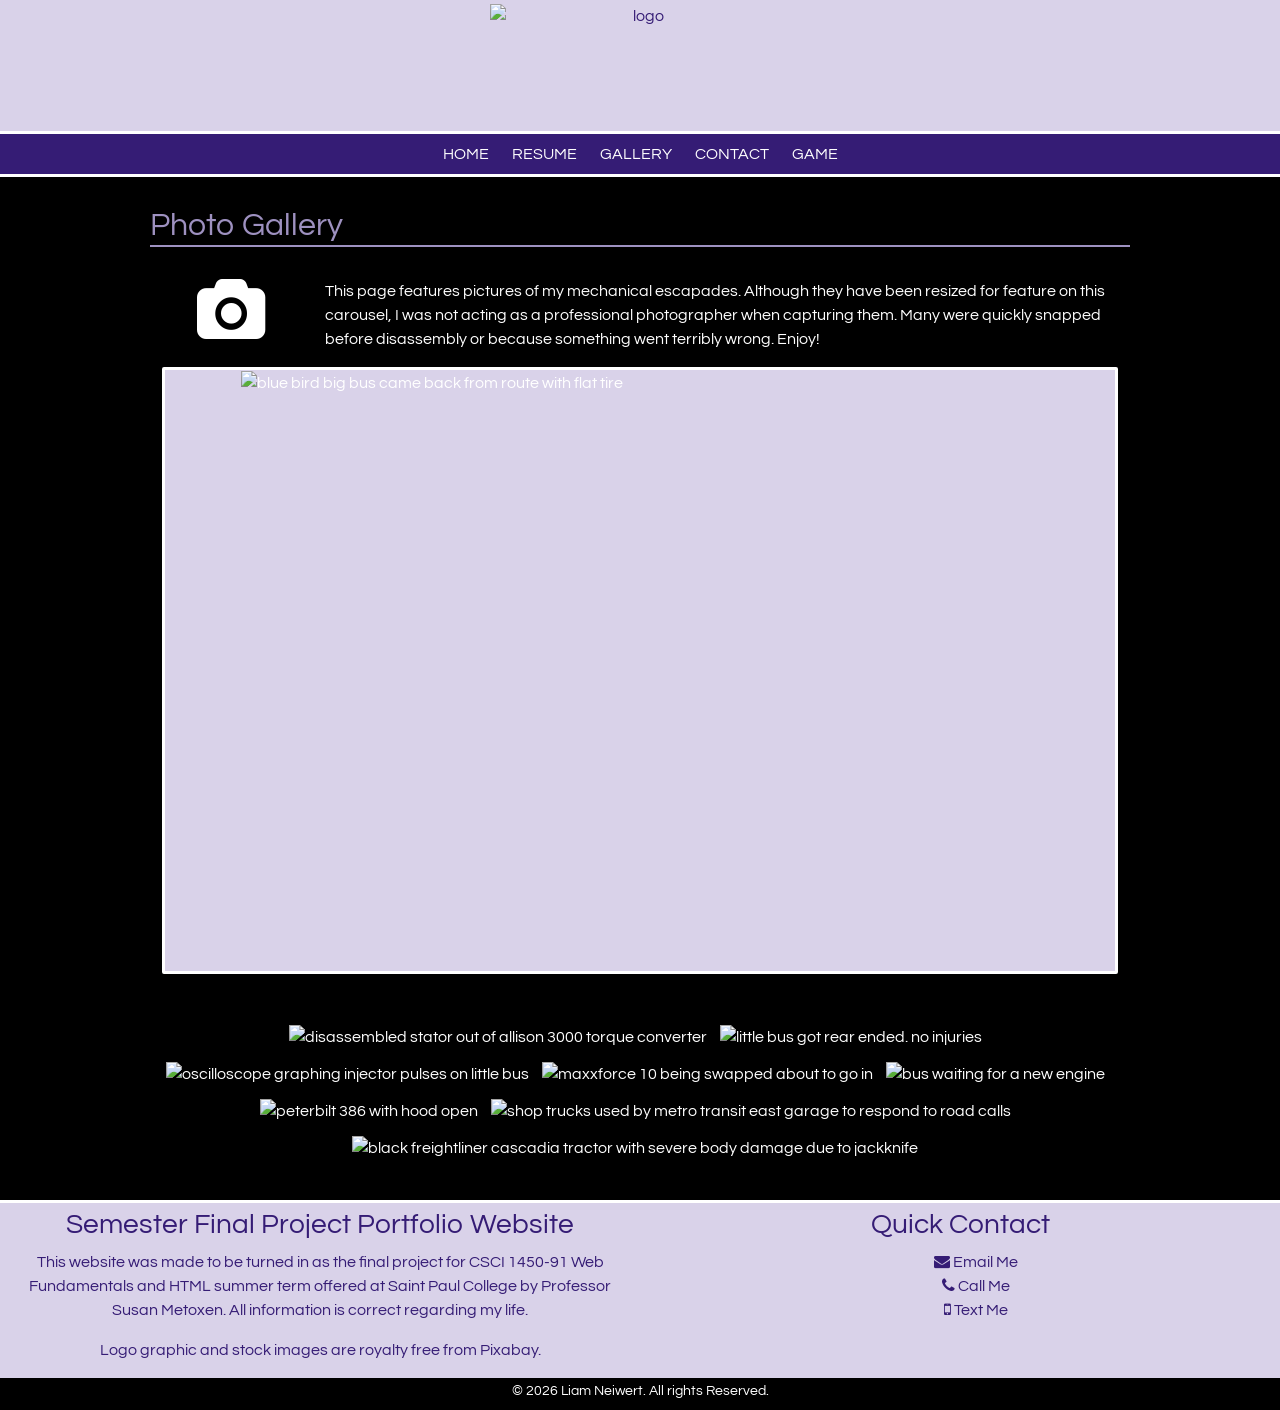
==== gallery.html @ ecf0e5b5 "Add files via upload" ====
<!DOCTYPE html>
<html lang="en">
<head>
  <meta charset="utf-8">
  <meta name="viewport" content="width=device-width,initial-scale=1.0">
  <meta name="description" content="This is the home page of Liam's portfolio. Get a brief overview of what he's all about.">
  <title>LIAM NEIWERT::GALLERY</title>
  <link rel="stylesheet" href="https://cdnjs.cloudflare.com/ajax/libs/font-awesome/4.7.0/css/font-awesome.min.css">
  <link rel="stylesheet" href="https://cdn.jsdelivr.net/npm/bootstrap@5.3.0/dist/css/bootstrap.min.css">
  <link rel="stylesheet" href="style.css">
  <link rel="shortcut icon" type="image/x-icon" href="favicon.ico">
</head>
<body>
  <header>
    <a href="index.html">
      <img src="images/logo.png" alt="logo" height="263" width="641" class="img-fluid logo">
    </a>
  </header>

  <nav>
    <ul>
        <li><a href="index.html">HOME</a></li>
        <li><a href="resume.html">RESUME</a></li>
        <li><a href="gallery.html">GALLERY</a></li>
        <li><a href="contact.html">CONTACT</a></li>
        <li><a href="game.html">GAME</a></li>
    </ul>
  </nav>
  <main>
    <h2>Photo Gallery</h2>
    <br>
    <div class="container-fluid">
      <div class="row">
        <div class="col-md-2 photo-icon">
          <i class="fa fa-camera photo-icon" aria-hidden="true"></i>
        </div>
        <div class="col-sm-10">
          <p>This page features pictures of my mechanical escapades. Although they have been resized for feature on this carousel, I was not acting as a professional photographer when capturing them. Many were quickly snapped before disassembly or because something went terribly wrong. Enjoy!</p>
        </div>
      </div>
      <div class="row">
        <div class="col-sm-12">
          <div class="gallery">
               <div class="preview">
                    <img id="preview" src="images/flat-tire.jfif" style="display:block;margin:0 auto;" alt="blue bird big bus came back from route with flat tire"  height="600" width="800"/>
               </div>
               <br>
               <br>
               <div class="gallery-thumbnails" style="margin:0 auto;text-align:center">
                  <img onclick="document.getElementById('preview').src=document.getElementById('img1').src" id="img1" src="images/stator.jpg" alt="disassembled stator out of allison 3000 torque converter" />
                  <img onclick="document.getElementById('preview').src= document.getElementById('img2').src;" id="img2" src="images/bumper.jpg" alt="little bus got rear ended. no injuries"  />
                  <img onclick="document.getElementById('preview').src = document.getElementById('img3').src;" id="img3" src="images/scope.jfif" alt="oscilloscope graphing injector pulses on little bus" />
                  <img onclick="document.getElementById('preview').src = document.getElementById('img4').src;" id="img4" src="images/engine-stand.jpg" alt="maxxforce 10 being swapped about to go in" />
                  <img onclick="document.getElementById('preview').src = document.getElementById('img5').src;" id="img5" src="images/ripped-apart.jpg" alt="bus waiting for a new engine"  />
                  <img onclick="document.getElementById('preview').src = document.getElementById('img6').src;" id="img6" src="images/pete.jpg" alt="peterbilt 386 with hood open" />
                  <img onclick="document.getElementById('preview').src = document.getElementById('img7').src;" id="img7" src="images/metro-truck.jpg" alt="shop trucks used by metro transit east garage to respond to road calls" />
                  <img onclick="document.getElementById('preview').src = document.getElementById('img8').src;" id="img8" src="images/totaled.jpg" alt="black freightliner cascadia tractor with severe body damage due to jackknife" />
              </div>
    
          </div>

        </div>
      </div>
    </div>
  </main>

  <footer>
    <div class="container-fluid">
      <div class="row">
        <div class="col-sm-6">
          <h3>Semester Final Project Portfolio Website</h3>
          <p>This website was made to be turned in as the final project for CSCI 1450-91 Web Fundamentals and HTML summer term offered at Saint Paul College by Professor Susan Metoxen. All information is correct regarding my life.</p>
          <p>Logo graphic and stock images are royalty free from Pixabay.</p>
        </div>
        <div class="col-sm-6">
          <h3>Quick Contact</h3>
          <ul>
            <li>
              <a href="mailto:bj8591he@go.minnstate.edu">
              <i class="fa fa-envelope" aria-hidden="true"></i> Email Me</a>
            </li>
            <li>
              <a href="tel:18002346606">
              <i class="fa fa-phone" aria-hidden="true"></i> Call Me</a>
            </li>
            <li>            
              <a href="sms:18002346606">
              <i class="fa fa-mobile" aria-hidden="true"></i> Text Me</a>
            </li>
          </ul>
        </div>
      </div>
    </div>
    <div class="footer-bottom">
      <small>&copy; 2026 Liam Neiwert. All rights Reserved.</small>
    </div>
  </footer>
<script src="https://cdn.jsdelivr.net/npm/bootstrap@5.3.0/dist/js/bootstrap.bundle.min.js"></script>
</body>
</html>
---- style.css ----
@import url('https://fonts.googleapis.com/css2?family=Questrial&display=swap');

.logo{
  max-width: 300px;
  margin: 0 auto;
  display: block;
}

.preview{
  border:3px solid white;
  border-radius: 2px;
  box-shadow: 0px 10px 20px 0px rgba(0,0,0,.8);
  background-color: #d9d2e9;
}


h1{
  font-size: 3em;
}

body{
  font-family: "Questrial", sans-serif;
  margin: 0;
  background-color: black;
  color: white;
}

header{
	text-align: center;
  padding: 4px;
  background-color: #d9d2e9;
}

header h1{
  line-height: 60%;
  margin 0;
  color: white;
}

/*navigation*/
nav{
  text-align: center;
  background-color: #351c75;
  border-top: 3px solid white;
  border-bottom: 3px solid white;
}
nav ul{
  list-style-type: none;
  padding: 0%;
  margin: 8px;
}
nav li{
  display: inline;
  padding: 10px;
}

a{
  text-decoration: none;
}
a:link{
  color: #351c75;
}
a:visited{
  color: #351c75;
}
a:hover{
  color: YELLOW;
}
a:active{
  color: blue;
}

.skills-row i{
  font-size: 4em;
  color: #dbae4c;
}

.skills-row{
  text-align: center;
  color: #dbae4c;
}

.contact-form-markup h4{
  color: #9e91c0;
}

.contact-form-markup{
  text-align: center;
}

.contact-form-markup h3{
  color: #dbae4c;
  font-style: italic;
}

.contact-form-markup i{
  font-size: 6em;
  color: #9e91c0;
  padding-bottom: 8px;
}

.home-hero{
  background-image: url(images/krzysiek-mechanics.jpg);
  height: 400px;
  background-size: cover;
  border-bottom: 3px solid white;
}

.home-hero h1{
  color: whitesmoke;
  text-shadow: 2px 5px 2px black;
  text-align: center;
  padding-top: 152px;
  margin: 0 auto;
  font-size: 4em;
}

.myButton {
  color: white;
  background-color: #351c75;
  font-family: "Questrial", sans-serif;
  margin: 20px auto;
  border-radius: 5px;

}

.photo-icon{
  font-size: 2em;
  text-align: center;
}


nav a{
  text-decoration: none;
}
nav a:link{
  color: WHITE;
}
nav a:visited{
  color: white;
}
nav a:hover{
  color: YELLOW;
}
nav a:active{
  color: white;
}

/*main */
main{
	max-width: 1000px;
	margin: 20px auto;
	padding: 10px;
}
footer {
  padding-top: 5px;
  border-top: white 3px solid;
  text-align: center;
  background-color: #d9d2e9;
  color: #351c75;
}

.gallery .preview{
    width: 100%;
    height: auto;
}

.gallery .gallery-thumbnails img {
    width: 100px;
    height: 75px;
    margin: 3px 10px 10px 0;
}

.gallery .gallery-thumbnails img:hover {
    opacity: 0.8;
    cursor: pointer;
}

.gallery .preview img#preview {
    padding: 1px;
    max-width: 100%;
    height: auto;
    margin: 0 auto !important;
    display: block !important;
}




.footer-bottom{
  background-color: black;
  color: white;
  padding-bottom: 8px;
}

.float-left {
  float: left;
  max-width: 40%;
  height: auto;
  border-radius: 2%;
  border:2px solid white;
  box-shadow: 4px 4px 50px rgba(0, 0, 0, .4);
  margin: 30px 30px 30px 0;
}

.float-right {
  float: right;
  max-width: 40%;
  height: auto;
  border-radius: 2%;
  border:2px solid white;
  box-shadow: 4px 4px 50px rgba(255, 255, 255, .4);
  margin: 30px;
}

.default-markup {
  max-width: 90%;
  height: auto;
  border-radius: 2%;
  border:2px solid white;
  box-shadow: 4px 4px 50px rgba(255, 255, 255, .4);
  margin: 30px;
}

h2{
  border-bottom: 2px solid #9e91c0;
  display: flex;
  font-size: 2em;
  font-weight: 100;
  color: #9e91c0;
}

/*
ul li{
  margin-bottom: 20px;
}
*/
footer ul{
  list-style-type: none;
}

.slogan{
  width: 100%;
  border: 2px solid white;
  padding: 40px;
  margin: 0 auto;
  max-width: 600px;
  border-radius: 100%;
  color: #000080;
  font-style: italic;
  background-color: white;
  text-align: center;
  box-shadow: 4px 4px 50px rgba(255, 255, 255, .4);
}


/*css without media query. all sizes unless otherwise noted */
@media only screen and (max-width: 1024px){
  h1{
    font-size: 2.5em;
  }
  h2{
    font-size: 1.5em;
  }
  h3{
    font-size: 1.3em;
  }
  main{
    width: 90%;
  }
}

/*The CSS will work ONLY IF the screen size is less than 768px (smartphones only) */
@media only screen and (max-width: 768px){
  h1{
    font-size: 2em;
  }
  h2{
    font-size: 1.5em;
  }
  h3{
    font-size: 1.3em;
  }
  .home-hero{
    height: 125px;
  }
  .home-hero h1{
    height: 125px;
    font-size: 1.5em;
    padding-top: 45px;
  }
  .float-left,
  .float-right{
    display: none;
  }
  .text-box{
    float: none;
    max-width: 100%;
    display: block;
  }
  .slogan{
    max-width: 125px;
    font-size: .8em;
  }
  nav ul{
    padding: 0;
    margin: 0;
  }
  nav li{
    display: block;
    padding-top: .5em;
    padding-bottom: .5em;
    padding-left: 1em;
    padding-right: 1em;
    border-bottom: 2px white;
  }
  main{
    width: 90%;
  }
}
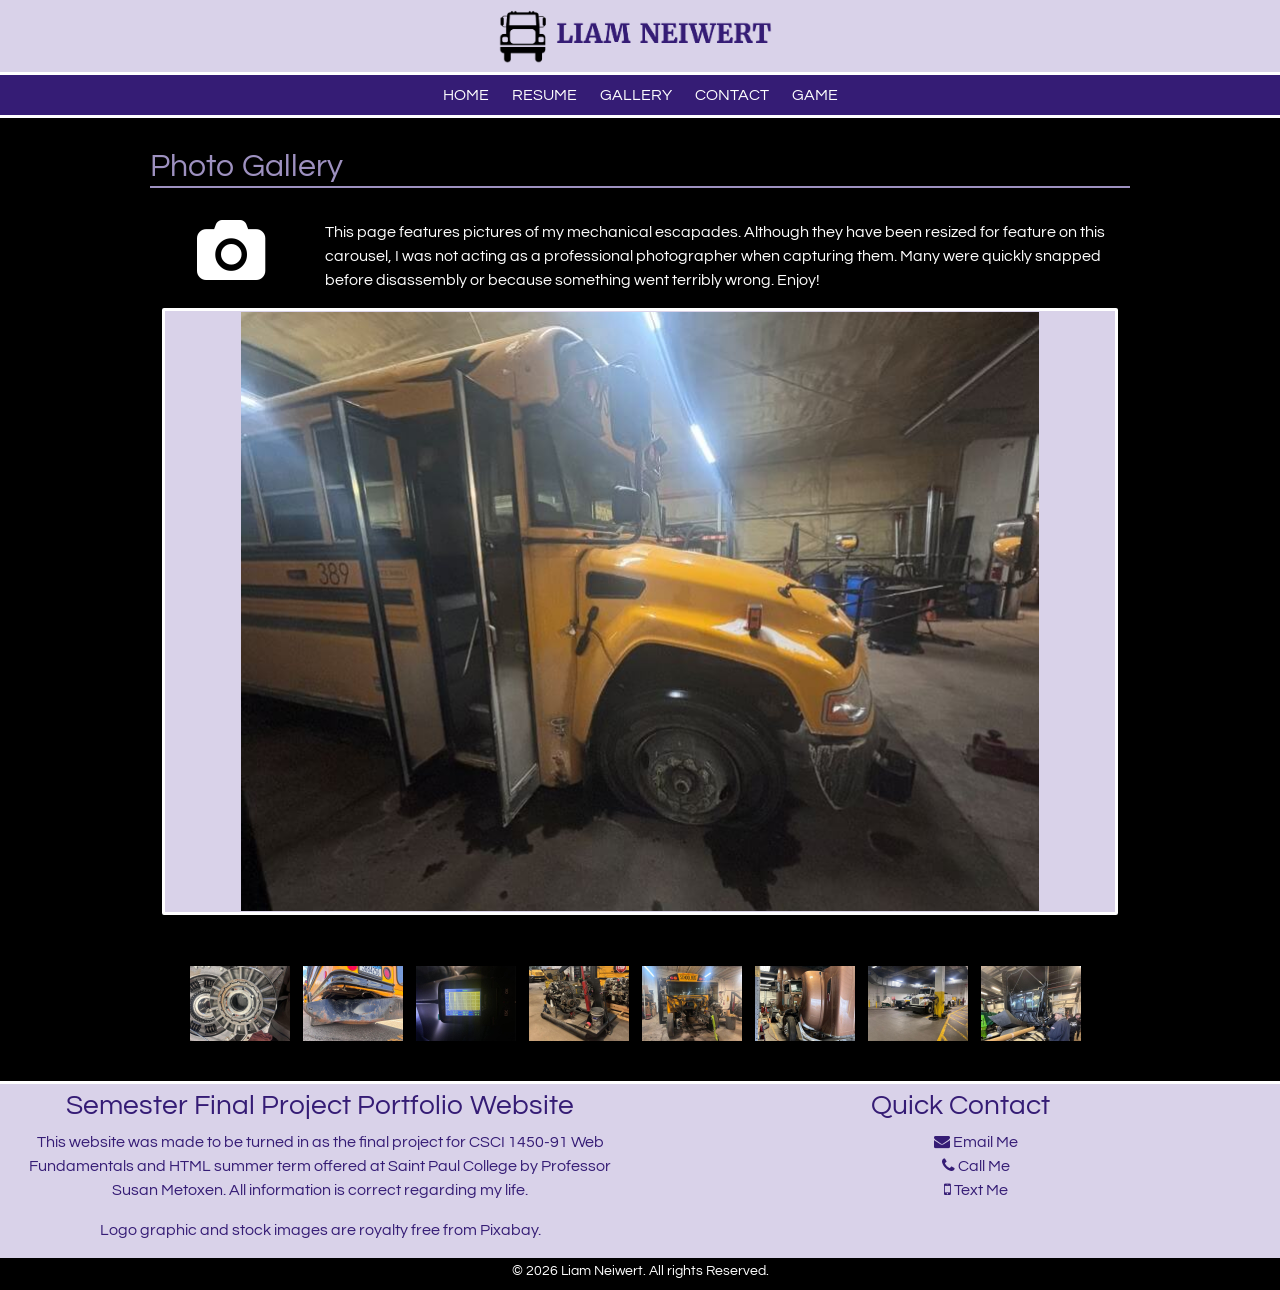
==== commit d6edb8b0: "Add files via upload" ====
--- a/gallery.html
+++ b/gallery.html
@@ -3,7 +3,7 @@
 <head>
   <meta charset="utf-8">
   <meta name="viewport" content="width=device-width,initial-scale=1.0">
-  <meta name="description" content="This is the home page of Liam's portfolio. Get a brief overview of what he's all about.">
+  <meta name="description" content="This is Liam's portfolio gallery. It includes snapshots from his everyday life.">
   <title>LIAM NEIWERT::GALLERY</title>
   <link rel="stylesheet" href="https://cdnjs.cloudflare.com/ajax/libs/font-awesome/4.7.0/css/font-awesome.min.css">
   <link rel="stylesheet" href="https://cdn.jsdelivr.net/npm/bootstrap@5.3.0/dist/css/bootstrap.min.css">
@@ -55,7 +55,7 @@
                   <img onclick="document.getElementById('preview').src = document.getElementById('img6').src;" id="img6" src="images/pete.jpg" alt="peterbilt 386 with hood open" />
                   <img onclick="document.getElementById('preview').src = document.getElementById('img7').src;" id="img7" src="images/metro-truck.jpg" alt="shop trucks used by metro transit east garage to respond to road calls" />
                   <img onclick="document.getElementById('preview').src = document.getElementById('img8').src;" id="img8" src="images/totaled.jpg" alt="black freightliner cascadia tractor with severe body damage due to jackknife" />
-              </div>
+              </div> <!--!> How much info is too much info/irrelevant when it comes to alt text?</-->
     
           </div>
 
--- a/style.css
+++ b/style.css
@@ -254,6 +254,7 @@
   box-shadow: 4px 4px 50px rgba(255, 255, 255, .4);
 }
 
+/*I struggled with media queries at first but now I'm a pro */
 
 /*css without media query. all sizes unless otherwise noted */
 @media only screen and (max-width: 1024px){
@@ -300,7 +301,7 @@
     display: block;
   }
   .slogan{
-    max-width: 125px;
+    max-width: 100%;
     font-size: .8em;
   }
   nav ul{
